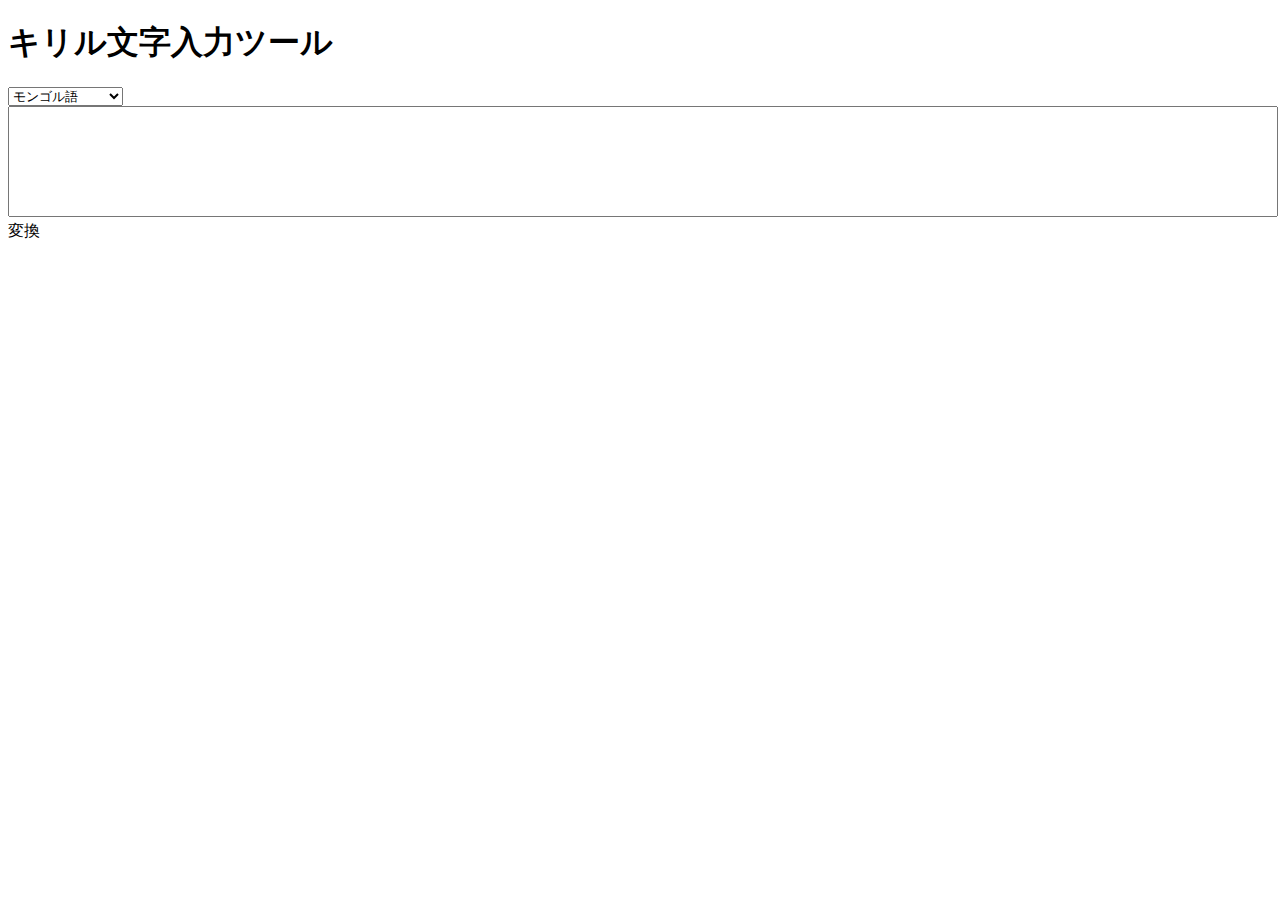
==== docs/index.html @ 8c0b45a2 "トップページを追加" ====
<!DOCTYPE html><html lang=ja> <head><meta charset=utf-8><title>キリル文字入力ツール</title><meta name=viewport content="width=device-width, initial-scale=1"><link href=https://cdn.jsdelivr.net/npm/bootstrap@5.0.2/dist/css/bootstrap.min.css rel=stylesheet integrity=sha384-EVSTQN3/azprG1Anm3QDgpJLIm9Nao0Yz1ztcQTwFspd3yD65VohhpuuCOmLASjC crossorigin=anonymous><meta name=description content=キリル文字を入力するためのツールです。ロシア語以外の言語にも対応しています。><script src=/script.js></script><link rel=stylesheet href=/main.css></head> <body> <header class=bg-dark> <h1 class="h4 text-center text-light">キリル文字入力ツール</h1> </header> <div class=container> <div class=mb-2> <select id=language-select class=form-select onchange=onChangeLanguage()> <optgroup label=モンゴル> <option value=6>モンゴル語</option> </optgroup> <optgroup label=南スラブ> <option value=5>セルビア語</option> <option value=4>ブルガリア語</option> <option value=3>マケドニア語</option> </optgroup> <optgroup label=東スラブ> <option value=1>ウクライナ語</option> <option value=2>ベラルーシ語</option> <option value=0>ロシア語</option> </optgroup> </select> </div> <div class=mb-2> <div id=transcription-table-container> <div style="display: none"> <div class="d-flex justify-content-center flex-wrap align-items-center" style="gap: 5mm"> <table class="transcription-table table-bordered"> <tr> <th></th> <th>唇</th> <th>歯茎</th> <th>後部歯茎</th> <th>硬口蓋</th> <th>軟口蓋</th> </tr> <tr> <th>鼻</th> <td> м = m </td> <td> н = n </td> <td> </td> <td> </td> <td> </td> </tr> <tr> <th>破裂</th> <td> <div>п = p</div> <div>б = b</div> </td> <td> <div>т = t</div> <div>д = d</div> </td> <td> </td> <td> </td> <td> <div>к = k</div> <div>г = g</div> </td> </tr> <tr> <th>破擦</th> <td> </td> <td> ц = ts </td> <td> </td> <td> ч = ch </td> <td> </td> </tr> <tr> <th>摩擦</th> <td> <div>ф = f</div> <div>в = v</div> </td> <td> <div>с = s</div> <div>з = z</div> </td> <td> <div>ш = sh</div> <div>ж = zh</div> </td> <td> щ = shch </td> <td> х = kh </td> </tr> <tr> <th>接近</th> <td> </td> <td> л = l </td> <td> </td> <td> й = j </td> <td> </td> </tr> <tr> <th>ふるえ</th> <td> </td> <td> </td> <td> р = r </td> <td> </td> <td> </td> </tr> </table> <table class="transcription-table table-bordered"> <tr> <th>硬母音</th> <td> а = a </td> <td> ы = y </td> <td> у = u </td> <td> э = e' </td> <td> о = o </td> <td> ъ = " </td> </tr> <tr> <th>軟母音</th> <td> я = ja </td> <td> и = i </td> <td> ю = ju </td> <td> е = e </td> <td> ё = jo </td> <td> ь = ' </td> </tr> </table> </div> </div> <div style="display: none"> <div class="d-flex justify-content-center flex-wrap align-items-center" style="gap: 5mm"> <table class="transcription-table table-bordered"> <tr> <th></th> <th>唇</th> <th>歯茎</th> <th>後部歯茎</th> <th>硬口蓋</th> <th>軟口蓋</th> <th>声門</th> </tr> <tr> <th>鼻</th> <td> м = m </td> <td> н = n </td> <td> </td> <td> </td> <td> </td> <td> </td> </tr> <tr> <th>破裂</th> <td> <div>п = p</div> <div>б = b</div> </td> <td> <div>т = t</div> <div>д = d</div> </td> <td> </td> <td> </td> <td> <div>к = k</div> <div>ґ = g</div> </td> <td> </td> </tr> <tr> <th>破擦</th> <td> </td> <td> ц = ts </td> <td> ч = ch </td> <td> </td> <td> </td> <td> </td> </tr> <tr> <th>摩擦</th> <td> ф = f </td> <td> <div>с = s</div> <div>з = z</div> </td> <td> <div>ш = sh</div> <div>ж = zh</div> </td> <td> щ = shch </td> <td> х = kh </td> <td> г = h </td> </tr> <tr> <th>接近</th> <td> в = v </td> <td> л = l </td> <td> </td> <td> й = j </td> <td> </td> <td> </td> </tr> <tr> <th>ふるえ</th> <td> </td> <td> р = r </td> <td> </td> <td> </td> <td> </td> <td> </td> </tr> </table> <table class="transcription-table table-bordered"> <tr> <th>硬母音</th> <td> а = a </td> <td> и = y </td> <td> у = u </td> <td> е = e </td> <td> о = o </td> <td> ' = " </td> </tr> <tr> <th>軟母音</th> <td> я = ja </td> <td> <div>і = i</div> <div>ї = ji</div> </td> <td> ю = ju </td> <td> є = je </td> <td> </td> <td> ь = ' </td> </tr> </table> </div> </div> <div style="display: none"> <div class="d-flex justify-content-center flex-wrap align-items-center" style="gap: 5mm"> <table class="transcription-table table-bordered"> <tr> <th></th> <th>唇</th> <th>歯茎</th> <th>後部歯茎</th> <th>硬口蓋</th> <th>軟口蓋</th> </tr> <tr> <th>鼻</th> <td> м = m </td> <td> н = n </td> <td> </td> <td> </td> <td> </td> </tr> <tr> <th>破裂</th> <td> <div>п = p</div> <div>б = b</div> </td> <td> <div>т = t</div> <div>д = d</div> </td> <td> </td> <td> </td> <td> к = k </td> </tr> <tr> <th>破擦</th> <td> </td> <td> ц = ts </td> <td> ч = ch </td> <td> </td> <td> </td> </tr> <tr> <th>摩擦</th> <td> <div>ф = f</div> <div>в = v</div> </td> <td> <div>с = s</div> <div>з = z</div> </td> <td> <div>ш = sh</div> <div>ж = zh</div> </td> <td> </td> <td> <div>х = kh</div> <div>г = gh</div> </td> </tr> <tr> <th>接近</th> <td> ў = w </td> <td> л = l </td> <td> </td> <td> й = j </td> <td> </td> </tr> <tr> <th>ふるえ</th> <td> </td> <td> р = r </td> <td> </td> <td> </td> <td> </td> </tr> </table> <table class="transcription-table table-bordered"> <tr> <th>硬母音</th> <td> а = a </td> <td> ы = y </td> <td> у = u </td> <td> э = e' </td> <td> о = o </td> <td> ' = " </td> </tr> <tr> <th>軟母音</th> <td> я = ja </td> <td> і = i </td> <td> ю = ju </td> <td> е = e </td> <td> ё = jo </td> <td> ь = ' </td> </tr> </table> </div> </div> <div style="display: none"> <div class="d-flex justify-content-center flex-wrap align-items-center" style="gap: 5mm"> <table class="transcription-table table-bordered"> <tr> <th></th> <th>唇</th> <th>歯茎</th> <th>後部歯茎</th> <th>硬口蓋</th> <th>軟口蓋</th> </tr> <tr> <th>鼻</th> <td> м = m </td> <td> н = n </td> <td> </td> <td> њ = nj </td> <td> </td> </tr> <tr> <th>破裂</th> <td> <div>п = p</div> <div>б = b</div> </td> <td> <div>т = t</div> <div>д = d</div> </td> <td> </td> <td> <div>ќ = kj</div> <div>ѓ = gj</div> </td> <td> <div>к = k</div> <div>г = g</div> </td> </tr> <tr> <th>破擦</th> <td> </td> <td> <div>ц = ts</div> <div>ѕ = dz</div> </td> <td> <div>ч = ch</div> <div>џ = dj</div> </td> <td> </td> <td> </td> </tr> <tr> <th>摩擦</th> <td> <div>ф = f</div> <div>в = v</div> </td> <td> <div>с = s</div> <div>з = z</div> </td> <td> <div>ш = sh</div> <div>ж = zh</div> </td> <td> </td> <td> х = kh </td> </tr> <tr> <th>接近</th> <td> </td> <td> л = l </td> <td> </td> <td> ј = j </td> <td> </td> </tr> <tr> <th>ふるえ</th> <td> </td> <td> р = r </td> <td> </td> <td> </td> <td> </td> </tr> </table> <table class="transcription-table table-bordered"> <tr> <th>硬母音</th> <td> а = a </td> <td> <div>и = i</div> <div>ѝ = i`</div> </td> <td> у = u </td> <td> <div>е = e</div> <div>ѐ = e`</div> </td> <td> о = o </td> </tr> <tr> <th>軟母音</th> <td> </td> <td> </td> <td> </td> <td> </td> <td> </td> </tr> </table> </div> </div> <div style="display: none"> <div class="d-flex justify-content-center flex-wrap align-items-center" style="gap: 5mm"> <table class="transcription-table table-bordered"> <tr> <th></th> <th>唇</th> <th>歯茎</th> <th>後部歯茎</th> <th>硬口蓋</th> <th>軟口蓋</th> </tr> <tr> <th>鼻</th> <td> м = m </td> <td> н = n </td> <td> </td> <td> </td> <td> </td> </tr> <tr> <th>破裂</th> <td> <div>п = p</div> <div>б = b</div> </td> <td> <div>т = t</div> <div>д = d</div> </td> <td> </td> <td> </td> <td> <div>к = k</div> <div>г = g</div> </td> </tr> <tr> <th>破擦</th> <td> </td> <td> ц = ts </td> <td> ч = ch </td> <td> </td> <td> </td> </tr> <tr> <th>摩擦</th> <td> <div>ф = f</div> <div>в = v</div> </td> <td> <div>с = s</div> <div>з = z</div> </td> <td> <div>ш = sh</div> <div>ж = zh</div> </td> <td> щ = sht </td> <td> х = kh </td> </tr> <tr> <th>接近</th> <td> </td> <td> л = l </td> <td> </td> <td> <div>й = j</div> <div>ь = '</div> </td> <td> </td> </tr> <tr> <th>ふるえ</th> <td> </td> <td> </td> <td> р = r </td> <td> </td> <td> </td> </tr> </table> <table class="transcription-table table-bordered"> <tr> <th>硬母音</th> <td> а = a </td> <td> и = i </td> <td> у = u </td> <td> е = e </td> <td> о = o </td> <td> ъ = " </td> </tr> <tr> <th>軟母音</th> <td> я = ja </td> <td> </td> <td> ю = ju </td> <td> </td> <td> </td> <td> </td> </tr> </table> </div> </div> <div style="display: none"> <div class="d-flex justify-content-center flex-wrap align-items-center" style="gap: 5mm"> <table class="transcription-table table-bordered"> <tr> <th></th> <th>唇</th> <th>歯茎</th> <th>後部歯茎</th> <th>硬口蓋</th> <th>軟口蓋</th> </tr> <tr> <th>鼻</th> <td> м = m </td> <td> н = n </td> <td> </td> <td> њ = nj </td> <td> </td> </tr> <tr> <th>破裂</th> <td> <div>п = p</div> <div>б = b</div> </td> <td> <div>т = t</div> <div>д = d</div> </td> <td> </td> <td> </td> <td> <div>к = k</div> <div>г = g</div> </td> </tr> <tr> <th>破擦</th> <td> </td> <td> ц = ts </td> <td> <div>ч = tsh</div> <div>џ = dzh</div> </td> <td> <div>ћ = ch</div> <div>ђ = dj</div> </td> <td> </td> </tr> <tr> <th>摩擦</th> <td> <div>ф = f</div> <div>в = v</div> </td> <td> <div>с = s</div> <div>з = z</div> </td> <td> <div>ш = sh</div> <div>ж = zh</div> </td> <td> </td> <td> х = kh </td> </tr> <tr> <th>接近</th> <td> </td> <td> л = l </td> <td> </td> <td> ј = j </td> <td> </td> </tr> <tr> <th>ふるえ</th> <td> </td> <td> р = r </td> <td> </td> <td> </td> <td> </td> </tr> </table> <table class="transcription-table table-bordered"> <tr> <th>硬母音</th> <td> а = a </td> <td> и = i </td> <td> у = u </td> <td> е = e </td> <td> о = o </td> </tr> <tr> <th>軟母音</th> <td> </td> <td> </td> <td> </td> <td> </td> <td> </td> </tr> </table> </div> </div> <div style="display: none"> <div class="d-flex justify-content-center flex-wrap align-items-center" style="gap: 5mm"> <table class="transcription-table table-bordered"> <tr> <th></th> <th>唇</th> <th>歯茎</th> <th>後部歯茎</th> <th>硬口蓋</th> <th>軟口蓋</th> </tr> <tr> <th>鼻</th> <td> м = m </td> <td> н = n </td> <td> </td> <td> </td> <td> </td> </tr> <tr> <th>破裂</th> <td> <div>б = b</div> <div>п = p</div> </td> <td> <div>д = d</div> <div>т = t</div> </td> <td> </td> <td> </td> <td> <div>г = g</div> <div>к = k</div> </td> </tr> <tr> <th>破擦</th> <td> </td> <td> <div>з = z</div> <div>ц = ts</div> </td> <td> <div>ж = zh</div> <div>ч = ch</div> </td> <td> </td> <td> </td> </tr> <tr> <th>摩擦</th> <td> ф = f </td> <td> <div>с = s</div> <div>л = l</div> </td> <td> <div>ш = sh</div> <div>щ = shch</div> </td> <td> </td> <td> х = kh </td> </tr> <tr> <th>接近</th> <td> в = v </td> <td> </td> <td> </td> <td> й = j </td> <td> </td> </tr> <tr> <th>ふるえ</th> <td> </td> <td> р = r </td> <td> </td> <td> </td> <td> </td> </tr> </table> <table class="transcription-table table-bordered"> <tr> <th>硬母音</th> <td> а = a </td> <td> о = o </td> <td> у = u </td> <td> ү = ue </td> <td> ө = oe </td> <td> э = e </td> <td> <div>и = i</div> <div>ы = y</div> </td> <td> ъ = " </td> </tr> <tr> <th>軟母音</th> <td> я = ja </td> <td> ё = jo </td> <td> ю = ju </td> <td> </td> <td> </td> <td> е = je </td> <td> </td> <td> ь = ' </td> </tr> </table> </div> </div> </div> </div> <script>initializeLanguageSelect()</script> <div class=mb-3> <div> <textarea id=convert-text-input class=rounded-2 rows=7 spellcheck=false style="resize: none; width: 100%"></textarea> <div class="m-2 text-center"> <div class="btn btn-primary mx-auto" onclick=convertText()>変換</div> </div> <div class="bg-light rounded-2" style="position: relative"> <div id=convert-text-output class=p-3 style="white-space: pre"></div> <div id=copy-output-button class="btn btn-outline-secondary m-2" style="position: absolute; right: 0; top: 0; display: none;" onclick=copyOutput() data-bs-toggle=tooltip data-bs-placement=top data-bs-trigger=manual title=コピーしました。>コピー</div> </div> </div> </div> </div> <script src=https://cdn.jsdelivr.net/npm/bootstrap@5.0.2/dist/js/bootstrap.bundle.min.js integrity=sha384-MrcW6ZMFYlzcLA8Nl+NtUVF0sA7MsXsP1UyJoMp4YLEuNSfAP+JcXn/tWtIaxVXM crossorigin=anonymous></script> </body> </html>
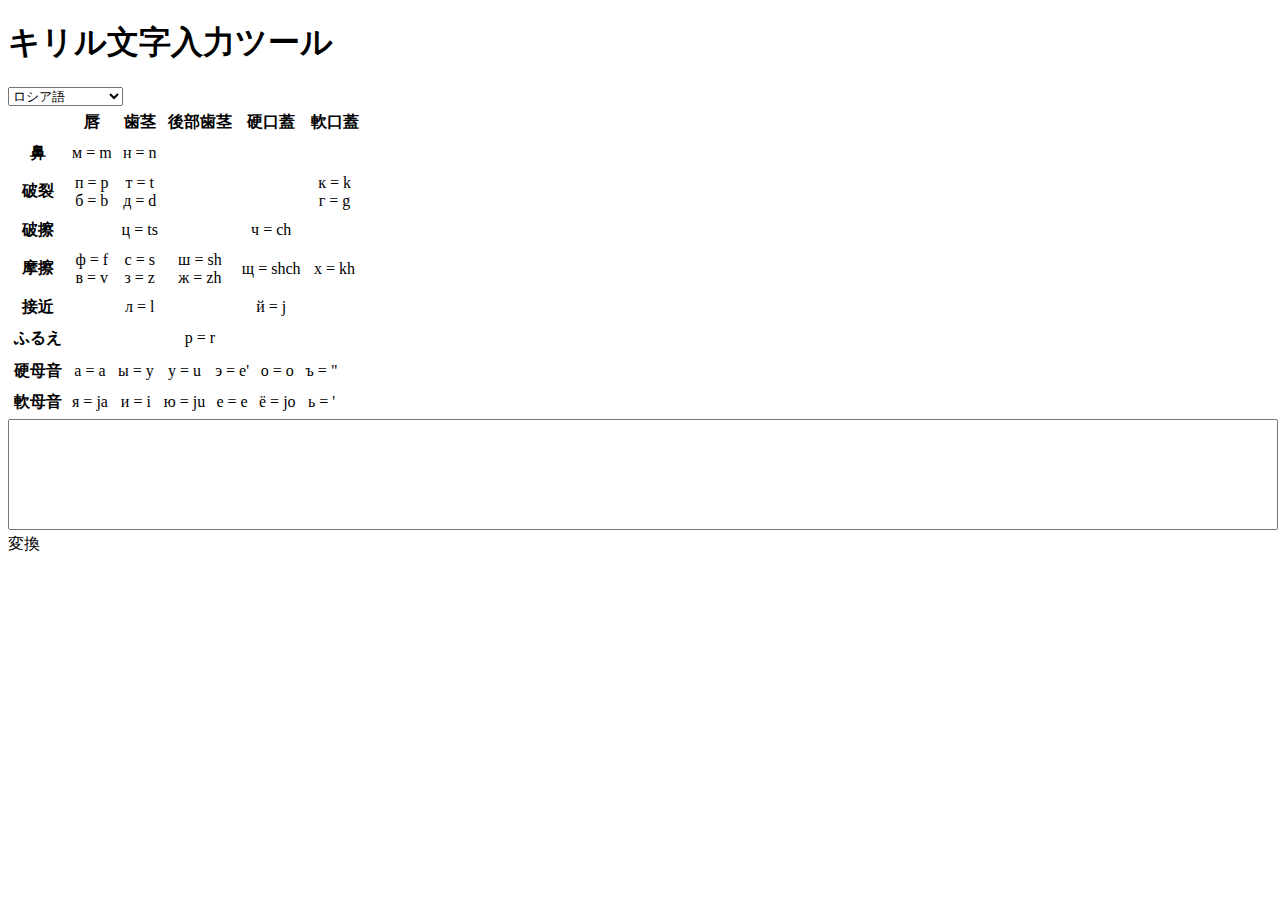
==== commit 94368f24: "絶対パスを相対パスに変更" ====
--- a/docs/index.html
+++ b/docs/index.html
@@ -1 +1 @@
-<!DOCTYPE html><html lang=ja> <head><meta charset=utf-8><title>キリル文字入力ツール</title><meta name=viewport content="width=device-width, initial-scale=1"><link href=https://cdn.jsdelivr.net/npm/bootstrap@5.0.2/dist/css/bootstrap.min.css rel=stylesheet integrity=sha384-EVSTQN3/azprG1Anm3QDgpJLIm9Nao0Yz1ztcQTwFspd3yD65VohhpuuCOmLASjC crossorigin=anonymous><meta name=description content=キリル文字を入力するためのツールです。ロシア語以外の言語にも対応しています。><script src=/script.js></script><link rel=stylesheet href=/main.css></head> <body> <header class=bg-dark> <h1 class="h4 text-center text-light">キリル文字入力ツール</h1> </header> <div class=container> <div class=mb-2> <select id=language-select class=form-select onchange=onChangeLanguage()> <optgroup label=モンゴル> <option value=6>モンゴル語</option> </optgroup> <optgroup label=南スラブ> <option value=5>セルビア語</option> <option value=4>ブルガリア語</option> <option value=3>マケドニア語</option> </optgroup> <optgroup label=東スラブ> <option value=1>ウクライナ語</option> <option value=2>ベラルーシ語</option> <option value=0>ロシア語</option> </optgroup> </select> </div> <div class=mb-2> <div id=transcription-table-container> <div style="display: none"> <div class="d-flex justify-content-center flex-wrap align-items-center" style="gap: 5mm"> <table class="transcription-table table-bordered"> <tr> <th></th> <th>唇</th> <th>歯茎</th> <th>後部歯茎</th> <th>硬口蓋</th> <th>軟口蓋</th> </tr> <tr> <th>鼻</th> <td> м = m </td> <td> н = n </td> <td> </td> <td> </td> <td> </td> </tr> <tr> <th>破裂</th> <td> <div>п = p</div> <div>б = b</div> </td> <td> <div>т = t</div> <div>д = d</div> </td> <td> </td> <td> </td> <td> <div>к = k</div> <div>г = g</div> </td> </tr> <tr> <th>破擦</th> <td> </td> <td> ц = ts </td> <td> </td> <td> ч = ch </td> <td> </td> </tr> <tr> <th>摩擦</th> <td> <div>ф = f</div> <div>в = v</div> </td> <td> <div>с = s</div> <div>з = z</div> </td> <td> <div>ш = sh</div> <div>ж = zh</div> </td> <td> щ = shch </td> <td> х = kh </td> </tr> <tr> <th>接近</th> <td> </td> <td> л = l </td> <td> </td> <td> й = j </td> <td> </td> </tr> <tr> <th>ふるえ</th> <td> </td> <td> </td> <td> р = r </td> <td> </td> <td> </td> </tr> </table> <table class="transcription-table table-bordered"> <tr> <th>硬母音</th> <td> а = a </td> <td> ы = y </td> <td> у = u </td> <td> э = e' </td> <td> о = o </td> <td> ъ = " </td> </tr> <tr> <th>軟母音</th> <td> я = ja </td> <td> и = i </td> <td> ю = ju </td> <td> е = e </td> <td> ё = jo </td> <td> ь = ' </td> </tr> </table> </div> </div> <div style="display: none"> <div class="d-flex justify-content-center flex-wrap align-items-center" style="gap: 5mm"> <table class="transcription-table table-bordered"> <tr> <th></th> <th>唇</th> <th>歯茎</th> <th>後部歯茎</th> <th>硬口蓋</th> <th>軟口蓋</th> <th>声門</th> </tr> <tr> <th>鼻</th> <td> м = m </td> <td> н = n </td> <td> </td> <td> </td> <td> </td> <td> </td> </tr> <tr> <th>破裂</th> <td> <div>п = p</div> <div>б = b</div> </td> <td> <div>т = t</div> <div>д = d</div> </td> <td> </td> <td> </td> <td> <div>к = k</div> <div>ґ = g</div> </td> <td> </td> </tr> <tr> <th>破擦</th> <td> </td> <td> ц = ts </td> <td> ч = ch </td> <td> </td> <td> </td> <td> </td> </tr> <tr> <th>摩擦</th> <td> ф = f </td> <td> <div>с = s</div> <div>з = z</div> </td> <td> <div>ш = sh</div> <div>ж = zh</div> </td> <td> щ = shch </td> <td> х = kh </td> <td> г = h </td> </tr> <tr> <th>接近</th> <td> в = v </td> <td> л = l </td> <td> </td> <td> й = j </td> <td> </td> <td> </td> </tr> <tr> <th>ふるえ</th> <td> </td> <td> р = r </td> <td> </td> <td> </td> <td> </td> <td> </td> </tr> </table> <table class="transcription-table table-bordered"> <tr> <th>硬母音</th> <td> а = a </td> <td> и = y </td> <td> у = u </td> <td> е = e </td> <td> о = o </td> <td> ' = " </td> </tr> <tr> <th>軟母音</th> <td> я = ja </td> <td> <div>і = i</div> <div>ї = ji</div> </td> <td> ю = ju </td> <td> є = je </td> <td> </td> <td> ь = ' </td> </tr> </table> </div> </div> <div style="display: none"> <div class="d-flex justify-content-center flex-wrap align-items-center" style="gap: 5mm"> <table class="transcription-table table-bordered"> <tr> <th></th> <th>唇</th> <th>歯茎</th> <th>後部歯茎</th> <th>硬口蓋</th> <th>軟口蓋</th> </tr> <tr> <th>鼻</th> <td> м = m </td> <td> н = n </td> <td> </td> <td> </td> <td> </td> </tr> <tr> <th>破裂</th> <td> <div>п = p</div> <div>б = b</div> </td> <td> <div>т = t</div> <div>д = d</div> </td> <td> </td> <td> </td> <td> к = k </td> </tr> <tr> <th>破擦</th> <td> </td> <td> ц = ts </td> <td> ч = ch </td> <td> </td> <td> </td> </tr> <tr> <th>摩擦</th> <td> <div>ф = f</div> <div>в = v</div> </td> <td> <div>с = s</div> <div>з = z</div> </td> <td> <div>ш = sh</div> <div>ж = zh</div> </td> <td> </td> <td> <div>х = kh</div> <div>г = gh</div> </td> </tr> <tr> <th>接近</th> <td> ў = w </td> <td> л = l </td> <td> </td> <td> й = j </td> <td> </td> </tr> <tr> <th>ふるえ</th> <td> </td> <td> р = r </td> <td> </td> <td> </td> <td> </td> </tr> </table> <table class="transcription-table table-bordered"> <tr> <th>硬母音</th> <td> а = a </td> <td> ы = y </td> <td> у = u </td> <td> э = e' </td> <td> о = o </td> <td> ' = " </td> </tr> <tr> <th>軟母音</th> <td> я = ja </td> <td> і = i </td> <td> ю = ju </td> <td> е = e </td> <td> ё = jo </td> <td> ь = ' </td> </tr> </table> </div> </div> <div style="display: none"> <div class="d-flex justify-content-center flex-wrap align-items-center" style="gap: 5mm"> <table class="transcription-table table-bordered"> <tr> <th></th> <th>唇</th> <th>歯茎</th> <th>後部歯茎</th> <th>硬口蓋</th> <th>軟口蓋</th> </tr> <tr> <th>鼻</th> <td> м = m </td> <td> н = n </td> <td> </td> <td> њ = nj </td> <td> </td> </tr> <tr> <th>破裂</th> <td> <div>п = p</div> <div>б = b</div> </td> <td> <div>т = t</div> <div>д = d</div> </td> <td> </td> <td> <div>ќ = kj</div> <div>ѓ = gj</div> </td> <td> <div>к = k</div> <div>г = g</div> </td> </tr> <tr> <th>破擦</th> <td> </td> <td> <div>ц = ts</div> <div>ѕ = dz</div> </td> <td> <div>ч = ch</div> <div>џ = dj</div> </td> <td> </td> <td> </td> </tr> <tr> <th>摩擦</th> <td> <div>ф = f</div> <div>в = v</div> </td> <td> <div>с = s</div> <div>з = z</div> </td> <td> <div>ш = sh</div> <div>ж = zh</div> </td> <td> </td> <td> х = kh </td> </tr> <tr> <th>接近</th> <td> </td> <td> л = l </td> <td> </td> <td> ј = j </td> <td> </td> </tr> <tr> <th>ふるえ</th> <td> </td> <td> р = r </td> <td> </td> <td> </td> <td> </td> </tr> </table> <table class="transcription-table table-bordered"> <tr> <th>硬母音</th> <td> а = a </td> <td> <div>и = i</div> <div>ѝ = i`</div> </td> <td> у = u </td> <td> <div>е = e</div> <div>ѐ = e`</div> </td> <td> о = o </td> </tr> <tr> <th>軟母音</th> <td> </td> <td> </td> <td> </td> <td> </td> <td> </td> </tr> </table> </div> </div> <div style="display: none"> <div class="d-flex justify-content-center flex-wrap align-items-center" style="gap: 5mm"> <table class="transcription-table table-bordered"> <tr> <th></th> <th>唇</th> <th>歯茎</th> <th>後部歯茎</th> <th>硬口蓋</th> <th>軟口蓋</th> </tr> <tr> <th>鼻</th> <td> м = m </td> <td> н = n </td> <td> </td> <td> </td> <td> </td> </tr> <tr> <th>破裂</th> <td> <div>п = p</div> <div>б = b</div> </td> <td> <div>т = t</div> <div>д = d</div> </td> <td> </td> <td> </td> <td> <div>к = k</div> <div>г = g</div> </td> </tr> <tr> <th>破擦</th> <td> </td> <td> ц = ts </td> <td> ч = ch </td> <td> </td> <td> </td> </tr> <tr> <th>摩擦</th> <td> <div>ф = f</div> <div>в = v</div> </td> <td> <div>с = s</div> <div>з = z</div> </td> <td> <div>ш = sh</div> <div>ж = zh</div> </td> <td> щ = sht </td> <td> х = kh </td> </tr> <tr> <th>接近</th> <td> </td> <td> л = l </td> <td> </td> <td> <div>й = j</div> <div>ь = '</div> </td> <td> </td> </tr> <tr> <th>ふるえ</th> <td> </td> <td> </td> <td> р = r </td> <td> </td> <td> </td> </tr> </table> <table class="transcription-table table-bordered"> <tr> <th>硬母音</th> <td> а = a </td> <td> и = i </td> <td> у = u </td> <td> е = e </td> <td> о = o </td> <td> ъ = " </td> </tr> <tr> <th>軟母音</th> <td> я = ja </td> <td> </td> <td> ю = ju </td> <td> </td> <td> </td> <td> </td> </tr> </table> </div> </div> <div style="display: none"> <div class="d-flex justify-content-center flex-wrap align-items-center" style="gap: 5mm"> <table class="transcription-table table-bordered"> <tr> <th></th> <th>唇</th> <th>歯茎</th> <th>後部歯茎</th> <th>硬口蓋</th> <th>軟口蓋</th> </tr> <tr> <th>鼻</th> <td> м = m </td> <td> н = n </td> <td> </td> <td> њ = nj </td> <td> </td> </tr> <tr> <th>破裂</th> <td> <div>п = p</div> <div>б = b</div> </td> <td> <div>т = t</div> <div>д = d</div> </td> <td> </td> <td> </td> <td> <div>к = k</div> <div>г = g</div> </td> </tr> <tr> <th>破擦</th> <td> </td> <td> ц = ts </td> <td> <div>ч = tsh</div> <div>џ = dzh</div> </td> <td> <div>ћ = ch</div> <div>ђ = dj</div> </td> <td> </td> </tr> <tr> <th>摩擦</th> <td> <div>ф = f</div> <div>в = v</div> </td> <td> <div>с = s</div> <div>з = z</div> </td> <td> <div>ш = sh</div> <div>ж = zh</div> </td> <td> </td> <td> х = kh </td> </tr> <tr> <th>接近</th> <td> </td> <td> л = l </td> <td> </td> <td> ј = j </td> <td> </td> </tr> <tr> <th>ふるえ</th> <td> </td> <td> р = r </td> <td> </td> <td> </td> <td> </td> </tr> </table> <table class="transcription-table table-bordered"> <tr> <th>硬母音</th> <td> а = a </td> <td> и = i </td> <td> у = u </td> <td> е = e </td> <td> о = o </td> </tr> <tr> <th>軟母音</th> <td> </td> <td> </td> <td> </td> <td> </td> <td> </td> </tr> </table> </div> </div> <div style="display: none"> <div class="d-flex justify-content-center flex-wrap align-items-center" style="gap: 5mm"> <table class="transcription-table table-bordered"> <tr> <th></th> <th>唇</th> <th>歯茎</th> <th>後部歯茎</th> <th>硬口蓋</th> <th>軟口蓋</th> </tr> <tr> <th>鼻</th> <td> м = m </td> <td> н = n </td> <td> </td> <td> </td> <td> </td> </tr> <tr> <th>破裂</th> <td> <div>б = b</div> <div>п = p</div> </td> <td> <div>д = d</div> <div>т = t</div> </td> <td> </td> <td> </td> <td> <div>г = g</div> <div>к = k</div> </td> </tr> <tr> <th>破擦</th> <td> </td> <td> <div>з = z</div> <div>ц = ts</div> </td> <td> <div>ж = zh</div> <div>ч = ch</div> </td> <td> </td> <td> </td> </tr> <tr> <th>摩擦</th> <td> ф = f </td> <td> <div>с = s</div> <div>л = l</div> </td> <td> <div>ш = sh</div> <div>щ = shch</div> </td> <td> </td> <td> х = kh </td> </tr> <tr> <th>接近</th> <td> в = v </td> <td> </td> <td> </td> <td> й = j </td> <td> </td> </tr> <tr> <th>ふるえ</th> <td> </td> <td> р = r </td> <td> </td> <td> </td> <td> </td> </tr> </table> <table class="transcription-table table-bordered"> <tr> <th>硬母音</th> <td> а = a </td> <td> о = o </td> <td> у = u </td> <td> ү = ue </td> <td> ө = oe </td> <td> э = e </td> <td> <div>и = i</div> <div>ы = y</div> </td> <td> ъ = " </td> </tr> <tr> <th>軟母音</th> <td> я = ja </td> <td> ё = jo </td> <td> ю = ju </td> <td> </td> <td> </td> <td> е = je </td> <td> </td> <td> ь = ' </td> </tr> </table> </div> </div> </div> </div> <script>initializeLanguageSelect()</script> <div class=mb-3> <div> <textarea id=convert-text-input class=rounded-2 rows=7 spellcheck=false style="resize: none; width: 100%"></textarea> <div class="m-2 text-center"> <div class="btn btn-primary mx-auto" onclick=convertText()>変換</div> </div> <div class="bg-light rounded-2" style="position: relative"> <div id=convert-text-output class=p-3 style="white-space: pre"></div> <div id=copy-output-button class="btn btn-outline-secondary m-2" style="position: absolute; right: 0; top: 0; display: none;" onclick=copyOutput() data-bs-toggle=tooltip data-bs-placement=top data-bs-trigger=manual title=コピーしました。>コピー</div> </div> </div> </div> </div> <script src=https://cdn.jsdelivr.net/npm/bootstrap@5.0.2/dist/js/bootstrap.bundle.min.js integrity=sha384-MrcW6ZMFYlzcLA8Nl+NtUVF0sA7MsXsP1UyJoMp4YLEuNSfAP+JcXn/tWtIaxVXM crossorigin=anonymous></script> </body> </html>+<!DOCTYPE html><html lang=ja> <head><meta charset=utf-8><title>キリル文字入力ツール</title><meta name=viewport content="width=device-width, initial-scale=1"><link href=https://cdn.jsdelivr.net/npm/bootstrap@5.0.2/dist/css/bootstrap.min.css rel=stylesheet integrity=sha384-EVSTQN3/azprG1Anm3QDgpJLIm9Nao0Yz1ztcQTwFspd3yD65VohhpuuCOmLASjC crossorigin=anonymous><meta name=description content=キリル文字を入力するためのツールです。ロシア語以外の言語にも対応しています。><script src=./script.js></script><link rel=stylesheet href=./main.css></head> <body> <header class=bg-dark> <h1 class="h4 text-center text-light">キリル文字入力ツール</h1> </header> <div class=container> <div class=mb-2> <select id=language-select class=form-select onchange=onChangeLanguage()> <optgroup label=モンゴル> <option value=6>モンゴル語</option> </optgroup> <optgroup label=南スラブ> <option value=5>セルビア語</option> <option value=4>ブルガリア語</option> <option value=3>マケドニア語</option> </optgroup> <optgroup label=東スラブ> <option value=1>ウクライナ語</option> <option value=2>ベラルーシ語</option> <option value=0>ロシア語</option> </optgroup> </select> </div> <div class=mb-2> <div id=transcription-table-container> <div style="display: none"> <div class="d-flex justify-content-center flex-wrap align-items-center" style="gap: 5mm"> <table class="transcription-table table-bordered"> <tr> <th></th> <th>唇</th> <th>歯茎</th> <th>後部歯茎</th> <th>硬口蓋</th> <th>軟口蓋</th> </tr> <tr> <th>鼻</th> <td> м = m </td> <td> н = n </td> <td> </td> <td> </td> <td> </td> </tr> <tr> <th>破裂</th> <td> <div>п = p</div> <div>б = b</div> </td> <td> <div>т = t</div> <div>д = d</div> </td> <td> </td> <td> </td> <td> <div>к = k</div> <div>г = g</div> </td> </tr> <tr> <th>破擦</th> <td> </td> <td> ц = ts </td> <td> </td> <td> ч = ch </td> <td> </td> </tr> <tr> <th>摩擦</th> <td> <div>ф = f</div> <div>в = v</div> </td> <td> <div>с = s</div> <div>з = z</div> </td> <td> <div>ш = sh</div> <div>ж = zh</div> </td> <td> щ = shch </td> <td> х = kh </td> </tr> <tr> <th>接近</th> <td> </td> <td> л = l </td> <td> </td> <td> й = j </td> <td> </td> </tr> <tr> <th>ふるえ</th> <td> </td> <td> </td> <td> р = r </td> <td> </td> <td> </td> </tr> </table> <table class="transcription-table table-bordered"> <tr> <th>硬母音</th> <td> а = a </td> <td> ы = y </td> <td> у = u </td> <td> э = e' </td> <td> о = o </td> <td> ъ = " </td> </tr> <tr> <th>軟母音</th> <td> я = ja </td> <td> и = i </td> <td> ю = ju </td> <td> е = e </td> <td> ё = jo </td> <td> ь = ' </td> </tr> </table> </div> </div> <div style="display: none"> <div class="d-flex justify-content-center flex-wrap align-items-center" style="gap: 5mm"> <table class="transcription-table table-bordered"> <tr> <th></th> <th>唇</th> <th>歯茎</th> <th>後部歯茎</th> <th>硬口蓋</th> <th>軟口蓋</th> <th>声門</th> </tr> <tr> <th>鼻</th> <td> м = m </td> <td> н = n </td> <td> </td> <td> </td> <td> </td> <td> </td> </tr> <tr> <th>破裂</th> <td> <div>п = p</div> <div>б = b</div> </td> <td> <div>т = t</div> <div>д = d</div> </td> <td> </td> <td> </td> <td> <div>к = k</div> <div>ґ = g</div> </td> <td> </td> </tr> <tr> <th>破擦</th> <td> </td> <td> ц = ts </td> <td> ч = ch </td> <td> </td> <td> </td> <td> </td> </tr> <tr> <th>摩擦</th> <td> ф = f </td> <td> <div>с = s</div> <div>з = z</div> </td> <td> <div>ш = sh</div> <div>ж = zh</div> </td> <td> щ = shch </td> <td> х = kh </td> <td> г = h </td> </tr> <tr> <th>接近</th> <td> в = v </td> <td> л = l </td> <td> </td> <td> й = j </td> <td> </td> <td> </td> </tr> <tr> <th>ふるえ</th> <td> </td> <td> р = r </td> <td> </td> <td> </td> <td> </td> <td> </td> </tr> </table> <table class="transcription-table table-bordered"> <tr> <th>硬母音</th> <td> а = a </td> <td> и = y </td> <td> у = u </td> <td> е = e </td> <td> о = o </td> <td> ' = " </td> </tr> <tr> <th>軟母音</th> <td> я = ja </td> <td> <div>і = i</div> <div>ї = ji</div> </td> <td> ю = ju </td> <td> є = je </td> <td> </td> <td> ь = ' </td> </tr> </table> </div> </div> <div style="display: none"> <div class="d-flex justify-content-center flex-wrap align-items-center" style="gap: 5mm"> <table class="transcription-table table-bordered"> <tr> <th></th> <th>唇</th> <th>歯茎</th> <th>後部歯茎</th> <th>硬口蓋</th> <th>軟口蓋</th> </tr> <tr> <th>鼻</th> <td> м = m </td> <td> н = n </td> <td> </td> <td> </td> <td> </td> </tr> <tr> <th>破裂</th> <td> <div>п = p</div> <div>б = b</div> </td> <td> <div>т = t</div> <div>д = d</div> </td> <td> </td> <td> </td> <td> к = k </td> </tr> <tr> <th>破擦</th> <td> </td> <td> ц = ts </td> <td> ч = ch </td> <td> </td> <td> </td> </tr> <tr> <th>摩擦</th> <td> <div>ф = f</div> <div>в = v</div> </td> <td> <div>с = s</div> <div>з = z</div> </td> <td> <div>ш = sh</div> <div>ж = zh</div> </td> <td> </td> <td> <div>х = kh</div> <div>г = gh</div> </td> </tr> <tr> <th>接近</th> <td> ў = w </td> <td> л = l </td> <td> </td> <td> й = j </td> <td> </td> </tr> <tr> <th>ふるえ</th> <td> </td> <td> р = r </td> <td> </td> <td> </td> <td> </td> </tr> </table> <table class="transcription-table table-bordered"> <tr> <th>硬母音</th> <td> а = a </td> <td> ы = y </td> <td> у = u </td> <td> э = e' </td> <td> о = o </td> <td> ' = " </td> </tr> <tr> <th>軟母音</th> <td> я = ja </td> <td> і = i </td> <td> ю = ju </td> <td> е = e </td> <td> ё = jo </td> <td> ь = ' </td> </tr> </table> </div> </div> <div style="display: none"> <div class="d-flex justify-content-center flex-wrap align-items-center" style="gap: 5mm"> <table class="transcription-table table-bordered"> <tr> <th></th> <th>唇</th> <th>歯茎</th> <th>後部歯茎</th> <th>硬口蓋</th> <th>軟口蓋</th> </tr> <tr> <th>鼻</th> <td> м = m </td> <td> н = n </td> <td> </td> <td> њ = nj </td> <td> </td> </tr> <tr> <th>破裂</th> <td> <div>п = p</div> <div>б = b</div> </td> <td> <div>т = t</div> <div>д = d</div> </td> <td> </td> <td> <div>ќ = kj</div> <div>ѓ = gj</div> </td> <td> <div>к = k</div> <div>г = g</div> </td> </tr> <tr> <th>破擦</th> <td> </td> <td> <div>ц = ts</div> <div>ѕ = dz</div> </td> <td> <div>ч = ch</div> <div>џ = dj</div> </td> <td> </td> <td> </td> </tr> <tr> <th>摩擦</th> <td> <div>ф = f</div> <div>в = v</div> </td> <td> <div>с = s</div> <div>з = z</div> </td> <td> <div>ш = sh</div> <div>ж = zh</div> </td> <td> </td> <td> х = kh </td> </tr> <tr> <th>接近</th> <td> </td> <td> л = l </td> <td> </td> <td> ј = j </td> <td> </td> </tr> <tr> <th>ふるえ</th> <td> </td> <td> р = r </td> <td> </td> <td> </td> <td> </td> </tr> </table> <table class="transcription-table table-bordered"> <tr> <th>硬母音</th> <td> а = a </td> <td> <div>и = i</div> <div>ѝ = i`</div> </td> <td> у = u </td> <td> <div>е = e</div> <div>ѐ = e`</div> </td> <td> о = o </td> </tr> <tr> <th>軟母音</th> <td> </td> <td> </td> <td> </td> <td> </td> <td> </td> </tr> </table> </div> </div> <div style="display: none"> <div class="d-flex justify-content-center flex-wrap align-items-center" style="gap: 5mm"> <table class="transcription-table table-bordered"> <tr> <th></th> <th>唇</th> <th>歯茎</th> <th>後部歯茎</th> <th>硬口蓋</th> <th>軟口蓋</th> </tr> <tr> <th>鼻</th> <td> м = m </td> <td> н = n </td> <td> </td> <td> </td> <td> </td> </tr> <tr> <th>破裂</th> <td> <div>п = p</div> <div>б = b</div> </td> <td> <div>т = t</div> <div>д = d</div> </td> <td> </td> <td> </td> <td> <div>к = k</div> <div>г = g</div> </td> </tr> <tr> <th>破擦</th> <td> </td> <td> ц = ts </td> <td> ч = ch </td> <td> </td> <td> </td> </tr> <tr> <th>摩擦</th> <td> <div>ф = f</div> <div>в = v</div> </td> <td> <div>с = s</div> <div>з = z</div> </td> <td> <div>ш = sh</div> <div>ж = zh</div> </td> <td> щ = sht </td> <td> х = kh </td> </tr> <tr> <th>接近</th> <td> </td> <td> л = l </td> <td> </td> <td> <div>й = j</div> <div>ь = '</div> </td> <td> </td> </tr> <tr> <th>ふるえ</th> <td> </td> <td> </td> <td> р = r </td> <td> </td> <td> </td> </tr> </table> <table class="transcription-table table-bordered"> <tr> <th>硬母音</th> <td> а = a </td> <td> и = i </td> <td> у = u </td> <td> е = e </td> <td> о = o </td> <td> ъ = " </td> </tr> <tr> <th>軟母音</th> <td> я = ja </td> <td> </td> <td> ю = ju </td> <td> </td> <td> </td> <td> </td> </tr> </table> </div> </div> <div style="display: none"> <div class="d-flex justify-content-center flex-wrap align-items-center" style="gap: 5mm"> <table class="transcription-table table-bordered"> <tr> <th></th> <th>唇</th> <th>歯茎</th> <th>後部歯茎</th> <th>硬口蓋</th> <th>軟口蓋</th> </tr> <tr> <th>鼻</th> <td> м = m </td> <td> н = n </td> <td> </td> <td> њ = nj </td> <td> </td> </tr> <tr> <th>破裂</th> <td> <div>п = p</div> <div>б = b</div> </td> <td> <div>т = t</div> <div>д = d</div> </td> <td> </td> <td> </td> <td> <div>к = k</div> <div>г = g</div> </td> </tr> <tr> <th>破擦</th> <td> </td> <td> ц = ts </td> <td> <div>ч = tsh</div> <div>џ = dzh</div> </td> <td> <div>ћ = ch</div> <div>ђ = dj</div> </td> <td> </td> </tr> <tr> <th>摩擦</th> <td> <div>ф = f</div> <div>в = v</div> </td> <td> <div>с = s</div> <div>з = z</div> </td> <td> <div>ш = sh</div> <div>ж = zh</div> </td> <td> </td> <td> х = kh </td> </tr> <tr> <th>接近</th> <td> </td> <td> л = l </td> <td> </td> <td> ј = j </td> <td> </td> </tr> <tr> <th>ふるえ</th> <td> </td> <td> р = r </td> <td> </td> <td> </td> <td> </td> </tr> </table> <table class="transcription-table table-bordered"> <tr> <th>硬母音</th> <td> а = a </td> <td> и = i </td> <td> у = u </td> <td> е = e </td> <td> о = o </td> </tr> <tr> <th>軟母音</th> <td> </td> <td> </td> <td> </td> <td> </td> <td> </td> </tr> </table> </div> </div> <div style="display: none"> <div class="d-flex justify-content-center flex-wrap align-items-center" style="gap: 5mm"> <table class="transcription-table table-bordered"> <tr> <th></th> <th>唇</th> <th>歯茎</th> <th>後部歯茎</th> <th>硬口蓋</th> <th>軟口蓋</th> </tr> <tr> <th>鼻</th> <td> м = m </td> <td> н = n </td> <td> </td> <td> </td> <td> </td> </tr> <tr> <th>破裂</th> <td> <div>б = b</div> <div>п = p</div> </td> <td> <div>д = d</div> <div>т = t</div> </td> <td> </td> <td> </td> <td> <div>г = g</div> <div>к = k</div> </td> </tr> <tr> <th>破擦</th> <td> </td> <td> <div>з = z</div> <div>ц = ts</div> </td> <td> <div>ж = zh</div> <div>ч = ch</div> </td> <td> </td> <td> </td> </tr> <tr> <th>摩擦</th> <td> ф = f </td> <td> <div>с = s</div> <div>л = l</div> </td> <td> <div>ш = sh</div> <div>щ = shch</div> </td> <td> </td> <td> х = kh </td> </tr> <tr> <th>接近</th> <td> в = v </td> <td> </td> <td> </td> <td> й = j </td> <td> </td> </tr> <tr> <th>ふるえ</th> <td> </td> <td> р = r </td> <td> </td> <td> </td> <td> </td> </tr> </table> <table class="transcription-table table-bordered"> <tr> <th>硬母音</th> <td> а = a </td> <td> о = o </td> <td> у = u </td> <td> ү = ue </td> <td> ө = oe </td> <td> э = e </td> <td> <div>и = i</div> <div>ы = y</div> </td> <td> ъ = " </td> </tr> <tr> <th>軟母音</th> <td> я = ja </td> <td> ё = jo </td> <td> ю = ju </td> <td> </td> <td> </td> <td> е = je </td> <td> </td> <td> ь = ' </td> </tr> </table> </div> </div> </div> </div> <script>initializeLanguageSelect()</script> <div class=mb-3> <div> <textarea id=convert-text-input class=rounded-2 rows=7 spellcheck=false style="resize: none; width: 100%"></textarea> <div class="m-2 text-center"> <div class="btn btn-primary mx-auto" onclick=convertText()>変換</div> </div> <div class="bg-light rounded-2" style="position: relative"> <div id=convert-text-output class=p-3 style="white-space: pre"></div> <div id=copy-output-button class="btn btn-outline-secondary m-2" style="position: absolute; right: 0; top: 0; display: none;" onclick=copyOutput() data-bs-toggle=tooltip data-bs-placement=top data-bs-trigger=manual title=コピーしました。>コピー</div> </div> </div> </div> </div> <script src=https://cdn.jsdelivr.net/npm/bootstrap@5.0.2/dist/js/bootstrap.bundle.min.js integrity=sha384-MrcW6ZMFYlzcLA8Nl+NtUVF0sA7MsXsP1UyJoMp4YLEuNSfAP+JcXn/tWtIaxVXM crossorigin=anonymous></script> </body> </html>